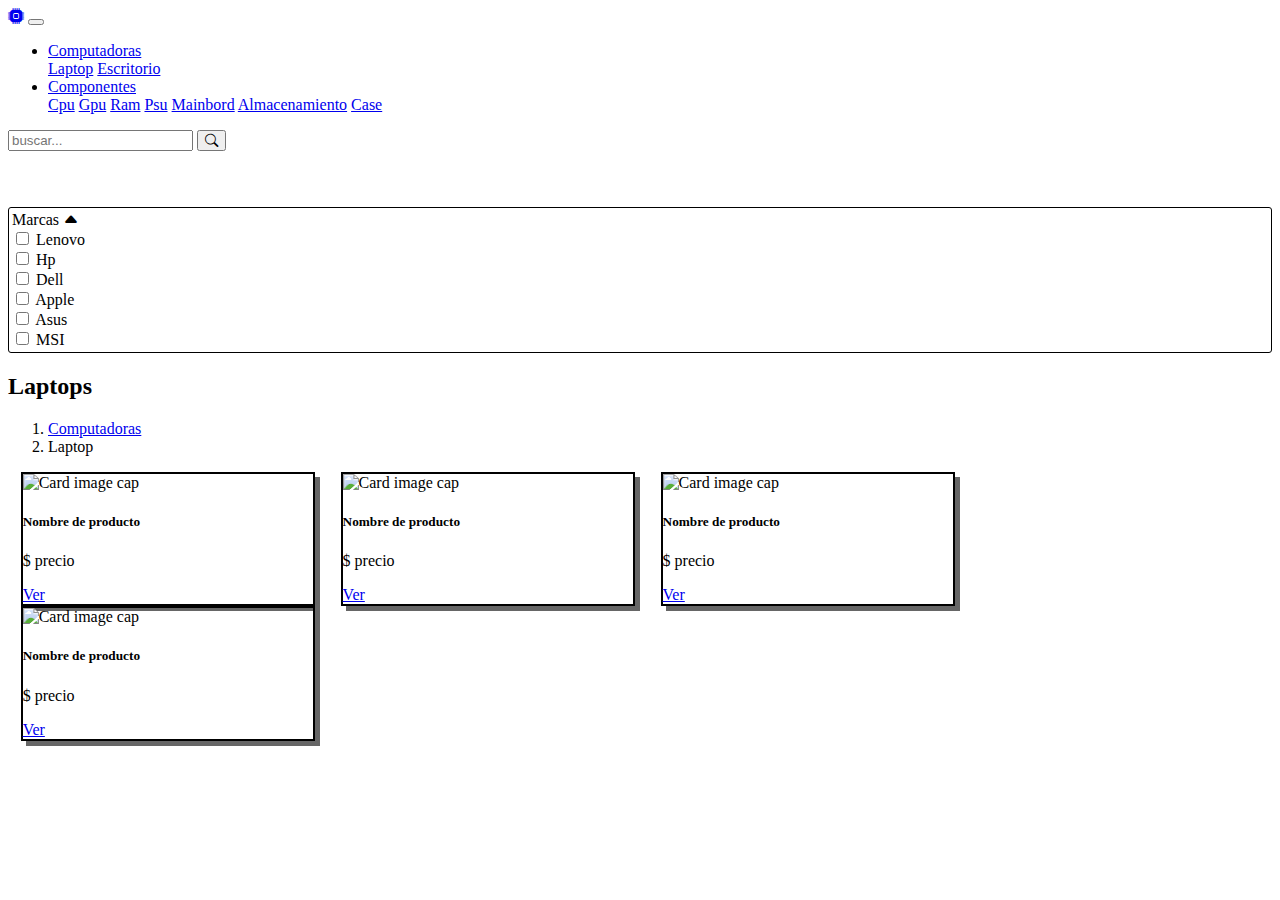
==== index.html @ f1424d12 "initial commit" ====
<!DOCTYPE html>
<html lang="es">
<head>
    <meta charset="UTF-8">
    <meta name="viewport" content="width=device-width, initial-scale=1">
    <title>Ejemplo de una tienda en linea</title>
    <script src="https://cdn.jsdelivr.net/npm/jquery@3.5.1/dist/jquery.slim.min.js"
            integrity="sha384-DfXdz2htPH0lsSSs5nCTpuj/zy4C+OGpamoFVy38MVBnE+IbbVYUew+OrCXaRkfj"
            crossorigin="anonymous"></script>
    <script src="https://cdn.jsdelivr.net/npm/bootstrap@4.6.2/dist/js/bootstrap.bundle.min.js"
            integrity="sha384-Fy6S3B9q64WdZWQUiU+q4/2Lc9npb8tCaSX9FK7E8HnRr0Jz8D6OP9dO5Vg3Q9ct"
            crossorigin="anonymous"></script>
    <link rel="stylesheet" href="https://cdn.jsdelivr.net/npm/bootstrap@4.6.2/dist/css/bootstrap.min.css"
          integrity="sha384-xOolHFLEh07PJGoPkLv1IbcEPTNtaed2xpHsD9ESMhqIYd0nLMwNLD69Npy4HI+N" crossorigin="anonymous">
    <link type="text/css" rel="stylesheet" href="css/style.css">
    <link rel="stylesheet" href="https://cdn.jsdelivr.net/npm/bootstrap-icons@1.9.1/font/bootstrap-icons.css">
</head>
<body>
<nav class="navbar fixed-top navbar-expand-md navbar-light bg-light">
    <a class="navbar-brand" href="index.html"><i class="bi bi-cpu-fill"></i></a>
    <button class="navbar-toggler" type="button" data-toggle="collapse"
            data-target="#navbarSupportedContent" aria-controls="navbarSupportedContent" aria-expanded="false"
            aria-label="Toggle navigation">
        <span class="navbar-toggler-icon"></span>
    </button>
    <div class="collapse navbar-collapse" id="navbarSupportedContent">
        <ul class="navbar-nav mr-auto">
            <li class="nav-item active">
                <a class="nav-link dropdown-toggle" href="#" role="button" data-toggle="dropdown"
                   aria-expanded="false">
                    Computadoras
                </a>
                <div class="dropdown-menu">
                    <a class="dropdown-item" href="#">Laptop</a>
                    <a class="dropdown-item" href="#">Escritorio</a>
                </div>
            </li>
            <li class="nav-item dropdown">
                <a class="nav-link dropdown-toggle" href="#" role="button" data-toggle="dropdown"
                   aria-expanded="false">
                    Componentes
                </a>
                <div class="dropdown-menu">
                    <a class="dropdown-item" href="#">Cpu</a>
                    <a class="dropdown-item" href="#">Gpu</a>
                    <a class="dropdown-item" href="#">Ram</a>
                    <a class="dropdown-item" href="#">Psu</a>
                    <a class="dropdown-item" href="#">Mainbord</a>
                    <a class="dropdown-item" href="#">Almacenamiento</a>
                    <a class="dropdown-item" href="#">Case</a>
                </div>
            </li>
        </ul>
        <form class="form-inline my-2 my-lg-0">
            <input type="search" class="form-control mr-sm-2" placeholder="buscar..." aria-label="buscar">
            <button class="btn btn-outline-success my-2 my-sm-0" type="button"><i class="bi bi-search"></i></button>
        </form>
    </div>
</nav>

<div class="container-fluid section-1 my-4">
    <div class="row">
        <div class="col-md-2 offset-lg-1">
            <div class="filter">
                <a data-toggle="collapse" data-target="#marcas" aria-expanded="false"
                   aria-controls="collapseExample">
                    Marcas <i class="bi bi-caret-up-fill close"></i>
                </a>
                <div class="collapse py-2" id="marcas">
                    <div class="form-check">
                        <input class="form-check-input" type="checkbox" name="flexRadioDefault" id="flexRadioDefault1">
                        <label class="form-check-label" for="flexRadioDefault1">
                            Lenovo
                        </label>
                    </div>
                    <div class="form-check">
                        <input class="form-check-input" type="checkbox" name="flexRadioDefault" id="flexRadioDefault1">
                        <label class="form-check-label" for="flexRadioDefault1">
                            Hp
                        </label>
                    </div>
                    <div class="form-check">
                        <input class="form-check-input" type="checkbox" name="flexRadioDefault" id="flexRadioDefault1">
                        <label class="form-check-label" for="flexRadioDefault1">
                            Dell
                        </label>
                    </div>
                    <div class="form-check">
                        <input class="form-check-input" type="checkbox" name="flexRadioDefault" id="flexRadioDefault1">
                        <label class="form-check-label" for="flexRadioDefault1">
                            Apple
                        </label>
                    </div>
                    <div class="form-check">
                        <input class="form-check-input" type="checkbox" name="flexRadioDefault" id="flexRadioDefault1">
                        <label class="form-check-label" for="flexRadioDefault1">
                            Asus
                        </label>
                    </div>
                    <div class="form-check">
                        <input class="form-check-input" type="checkbox" name="flexRadioDefault" id="flexRadioDefault1">
                        <label class="form-check-label" for="flexRadioDefault1">
                            MSI
                        </label>
                    </div>
                </div>
            </div>

        </div>
        <div class="col-md-8 product-section">
            <div>
                <h2>Laptops</h2>
                <nav aria-label="breadcrumb">
                    <ol class="breadcrumb">
                        <li class="breadcrumb-item"><a href="#">Computadoras</a></li>
                        <li class="breadcrumb-item active" aria-current="page">Laptop</li>
                    </ol>
                </nav>
            </div>
            <div>
                <div class="card product-item">
                    <img class="card-img-top"
                         src="https://www.componentcontrol.com/system/comfy/cms/files/files/000/000/531/original/smlogosize.png"
                         alt="Card image cap">
                    <div class="card-body">
                        <h5 class="card-title">Nombre de producto</h5>
                        <p class="card-text">$ precio</p>
                        <a href="#" class="btn btn-primary">Ver</a>
                    </div>
                </div>
                <div class="card product-item">
                    <img class="card-img-top"
                         src="https://www.componentcontrol.com/system/comfy/cms/files/files/000/000/531/original/smlogosize.png"
                         alt="Card image cap">
                    <div class="card-body">
                        <h5 class="card-title">Nombre de producto</h5>
                        <p class="card-text">$ precio</p>
                        <a href="#" class="btn btn-primary">Ver</a>
                    </div>
                </div>
                <div class="card product-item">
                    <img class="card-img-top"
                         src="https://www.componentcontrol.com/system/comfy/cms/files/files/000/000/531/original/smlogosize.png"
                         alt="Card image cap">
                    <div class="card-body">
                        <h5 class="card-title">Nombre de producto</h5>
                        <p class="card-text">$ precio</p>
                        <a href="#" class="btn btn-primary">Ver</a>
                    </div>
                </div>
                <div class="card product-item">
                    <img class="card-img-top"
                         src="https://www.componentcontrol.com/system/comfy/cms/files/files/000/000/531/original/smlogosize.png"
                         alt="Card image cap">
                    <div class="card-body">
                        <h5 class="card-title">Nombre de producto</h5>
                        <p class="card-text">$ precio</p>
                        <a href="#" class="btn btn-primary">Ver</a>
                    </div>
                </div>
            </div>

        </div>
    </div>

</div>


</body>
</html>
---- css/style.css ----
.section-1 {
    padding-top: 56px;
}

.filter {
    border-radius: 3px;
    border: 1px solid black;
    padding: 3px;
}

.container-fluid {
    width: 100%;
}

.card {
    border: 2px solid black !important;
}

.product-item {
    float: left;
    width: 23%;
    margin-left: 1%;
    margin-right: 1%;
    box-shadow: 5px 5px rgba(0, 0, 0, 0.60);

}
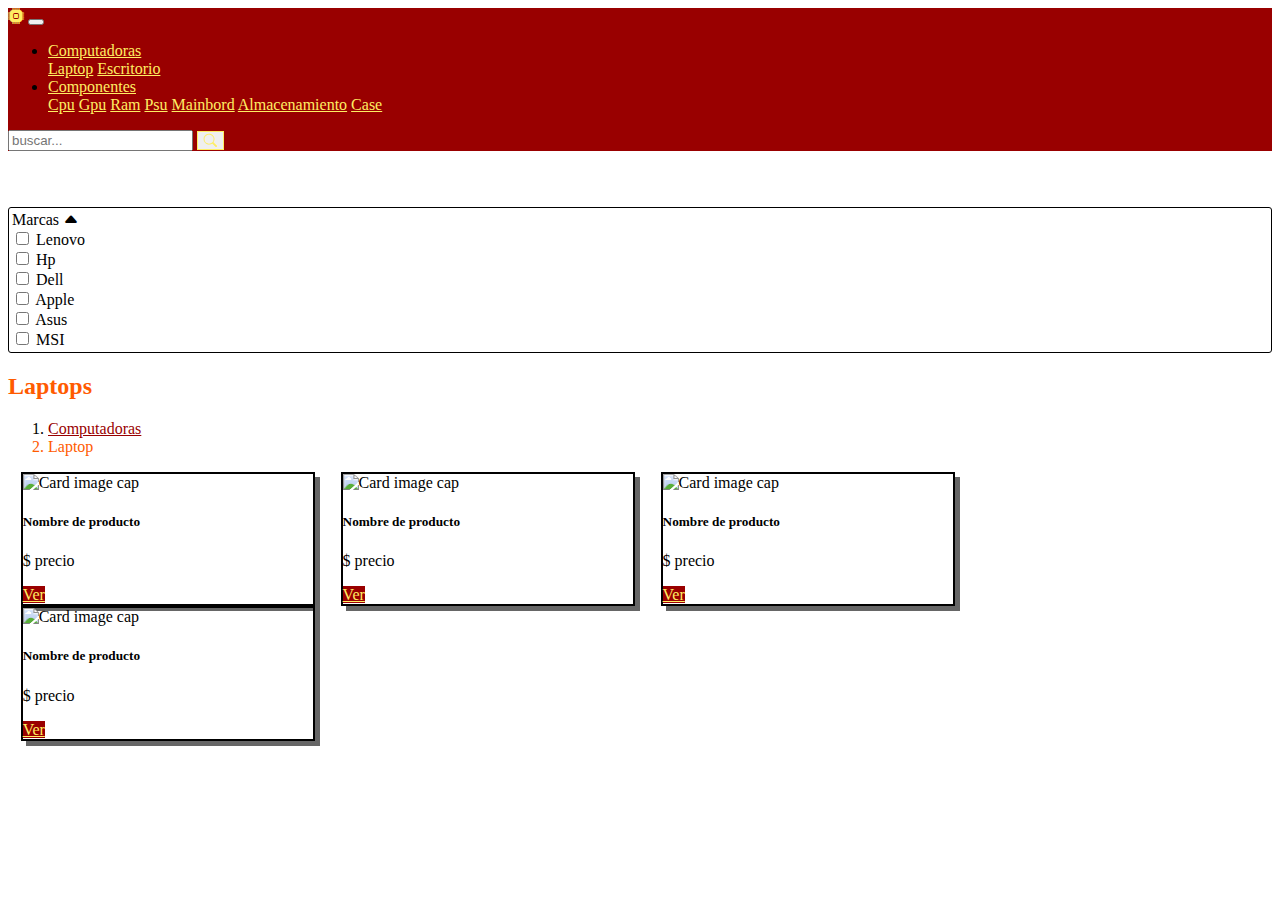
==== commit 9ecf825b: "add colors to style" ====
--- a/index.html
+++ b/index.html
@@ -10,13 +10,14 @@
     <script src="https://cdn.jsdelivr.net/npm/bootstrap@4.6.2/dist/js/bootstrap.bundle.min.js"
             integrity="sha384-Fy6S3B9q64WdZWQUiU+q4/2Lc9npb8tCaSX9FK7E8HnRr0Jz8D6OP9dO5Vg3Q9ct"
             crossorigin="anonymous"></script>
+    <link rel="stylesheet" href="https://cdn.jsdelivr.net/npm/bootstrap-icons@1.9.1/font/bootstrap-icons.css">
     <link rel="stylesheet" href="https://cdn.jsdelivr.net/npm/bootstrap@4.6.2/dist/css/bootstrap.min.css"
           integrity="sha384-xOolHFLEh07PJGoPkLv1IbcEPTNtaed2xpHsD9ESMhqIYd0nLMwNLD69Npy4HI+N" crossorigin="anonymous">
     <link type="text/css" rel="stylesheet" href="css/style.css">
-    <link rel="stylesheet" href="https://cdn.jsdelivr.net/npm/bootstrap-icons@1.9.1/font/bootstrap-icons.css">
+
 </head>
 <body>
-<nav class="navbar fixed-top navbar-expand-md navbar-light bg-light">
+<nav class="navbar fixed-top navbar-expand-md navbar-light bg-light navigation">
     <a class="navbar-brand" href="index.html"><i class="bi bi-cpu-fill"></i></a>
     <button class="navbar-toggler" type="button" data-toggle="collapse"
             data-target="#navbarSupportedContent" aria-controls="navbarSupportedContent" aria-expanded="false"
@@ -53,7 +54,7 @@
         </ul>
         <form class="form-inline my-2 my-lg-0">
             <input type="search" class="form-control mr-sm-2" placeholder="buscar..." aria-label="buscar">
-            <button class="btn btn-outline-success my-2 my-sm-0" type="button"><i class="bi bi-search"></i></button>
+            <button class="btn btn-outline-own my-2 my-sm-0" type="button"><i class="bi bi-search"></i></button>
         </form>
     </div>
 </nav>
@@ -125,7 +126,7 @@
                     <div class="card-body">
                         <h5 class="card-title">Nombre de producto</h5>
                         <p class="card-text">$ precio</p>
-                        <a href="#" class="btn btn-primary">Ver</a>
+                        <a href="#" class="btn btn-red">Ver</a>
                     </div>
                 </div>
                 <div class="card product-item">
@@ -135,7 +136,7 @@
                     <div class="card-body">
                         <h5 class="card-title">Nombre de producto</h5>
                         <p class="card-text">$ precio</p>
-                        <a href="#" class="btn btn-primary">Ver</a>
+                        <a href="#" class="btn btn-red">Ver</a>
                     </div>
                 </div>
                 <div class="card product-item">
@@ -145,7 +146,7 @@
                     <div class="card-body">
                         <h5 class="card-title">Nombre de producto</h5>
                         <p class="card-text">$ precio</p>
-                        <a href="#" class="btn btn-primary">Ver</a>
+                        <a href="#" class="btn btn-red">Ver</a>
                     </div>
                 </div>
                 <div class="card product-item">
@@ -155,7 +156,7 @@
                     <div class="card-body">
                         <h5 class="card-title">Nombre de producto</h5>
                         <p class="card-text">$ precio</p>
-                        <a href="#" class="btn btn-primary">Ver</a>
+                        <a href="#" class="btn btn-red">Ver</a>
                     </div>
                 </div>
             </div>
--- a/css/style.css
+++ b/css/style.css
@@ -1,3 +1,4 @@
+
 .section-1 {
     padding-top: 56px;
 }
@@ -22,5 +23,58 @@
     margin-left: 1%;
     margin-right: 1%;
     box-shadow: 5px 5px rgba(0, 0, 0, 0.60);
+}
 
+.navigation, .dropdown-menu {
+    background-color: rgb(153, 0, 0) !important;
+}
+
+.dropdown-item, .navbar-brand {
+    color: rgb(255, 238, 99) !important;
+}
+
+.dropdown-item:hover {
+    color: rgb(153, 0, 0) !important;
+    background-color: rgb(255, 238, 99) !important;
+}
+
+.navbar-light .navbar-nav .active > .nav-link, .navbar-light .navbar-nav .show > .nav-link, .navbar-light .navbar-nav .nav-link {
+    color: rgb(255, 238, 99) !important;
+}
+
+.btn-outline-own {
+    color: rgb(255, 238, 99) !important;
+    border: 1px solid rgb(255, 238, 99) !important;
+}
+
+.btn-outline-own:hover {
+    color: rgb(153, 0, 0) !important;
+    border: 1px solid rgb(153, 0, 0) !important;
+    background-color: rgb(255, 238, 99);
+}
+
+.breadcrumb {
+    background-color: white !important;
+}
+
+.breadcrumb a {
+    color: rgb(153, 0, 0) !important;
+}
+
+.breadcrumb-item.active {
+    color: rgb(255, 91, 0) !important;
+}
+
+h2 {
+    color: rgb(255, 91, 0)
+}
+
+.btn-red {
+    background-color: rgb(153, 0, 0);
+    color: rgb(255, 238, 99);
+}
+
+.btn-red:hover {
+    background-color: rgb(255, 238, 99);
+    color: rgb(153, 0, 0);
 }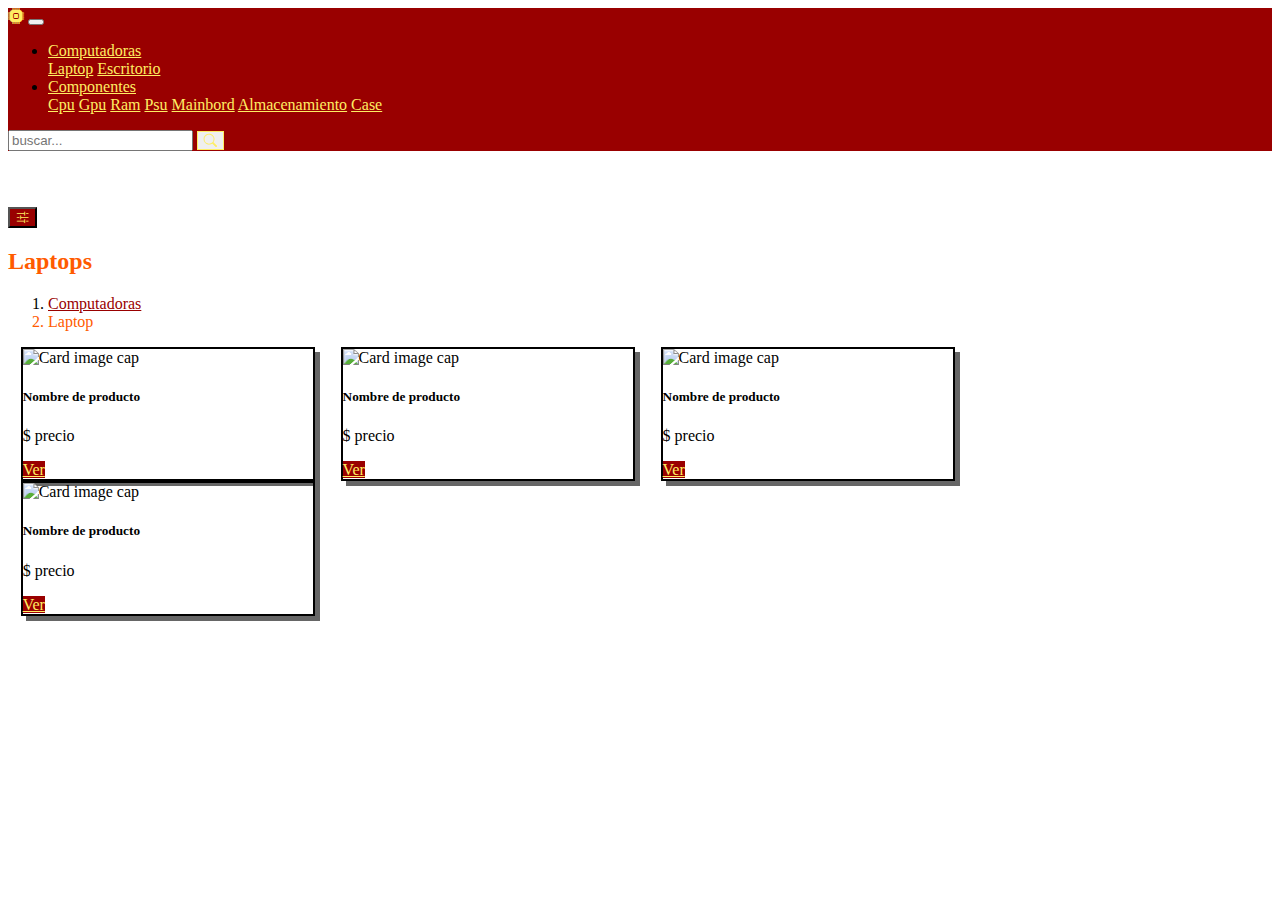
==== commit 183b68cf: "add side bar" ====
--- a/index.html
+++ b/index.html
@@ -10,10 +10,22 @@
     <script src="https://cdn.jsdelivr.net/npm/bootstrap@4.6.2/dist/js/bootstrap.bundle.min.js"
             integrity="sha384-Fy6S3B9q64WdZWQUiU+q4/2Lc9npb8tCaSX9FK7E8HnRr0Jz8D6OP9dO5Vg3Q9ct"
             crossorigin="anonymous"></script>
+
+    <script>
+        $(document).ready(function () {
+            $("#openSidedar").on("click", function () {
+                document.getElementById("mySidebar").style.display = "block";
+            })
+            $("#closeSidedar").on("click", function () {
+                document.getElementById("mySidebar").style.display = "none";
+            });
+        })
+    </script>
     <link rel="stylesheet" href="https://cdn.jsdelivr.net/npm/bootstrap-icons@1.9.1/font/bootstrap-icons.css">
     <link rel="stylesheet" href="https://cdn.jsdelivr.net/npm/bootstrap@4.6.2/dist/css/bootstrap.min.css"
           integrity="sha384-xOolHFLEh07PJGoPkLv1IbcEPTNtaed2xpHsD9ESMhqIYd0nLMwNLD69Npy4HI+N" crossorigin="anonymous">
     <link type="text/css" rel="stylesheet" href="css/style.css">
+
 
 </head>
 <body>
@@ -61,7 +73,10 @@
 
 <div class="container-fluid section-1 my-4">
     <div class="row">
-        <div class="col-md-2 offset-lg-1">
+        <div class="sidebar col-md-1 col-sm-12" style="display:none" id="mySidebar">
+            <button class="btn btn-red my-2 my-sm-0" type="button" id="closeSidedar">
+                <i class="bi bi-x-circle"></i>
+            </button>
             <div class="filter">
                 <a data-toggle="collapse" data-target="#marcas" aria-expanded="false"
                    aria-controls="collapseExample">
@@ -106,9 +121,11 @@
                     </div>
                 </div>
             </div>
-
         </div>
-        <div class="col-md-8 product-section">
+        <div class="  col-md-10 offset-lg-1 product-section">
+            <button class="btn btn-red my-2 my-sm-0" type="button" id="openSidedar">
+                <i class="bi bi-sliders2"></i>
+            </button>
             <div>
                 <h2>Laptops</h2>
                 <nav aria-label="breadcrumb">
@@ -165,7 +182,5 @@
     </div>
 
 </div>
-
-
 </body>
 </html>--- a/css/style.css
+++ b/css/style.css
@@ -77,4 +77,14 @@
 .btn-red:hover {
     background-color: rgb(255, 238, 99);
     color: rgb(153, 0, 0);
+}
+
+.sidebar {
+    position: fixed;
+    background-color: white;
+    height: 100%;
+    width: 100%;
+    min-width: 220px;
+    z-index: 1;
+    margin-top: -6px;
 }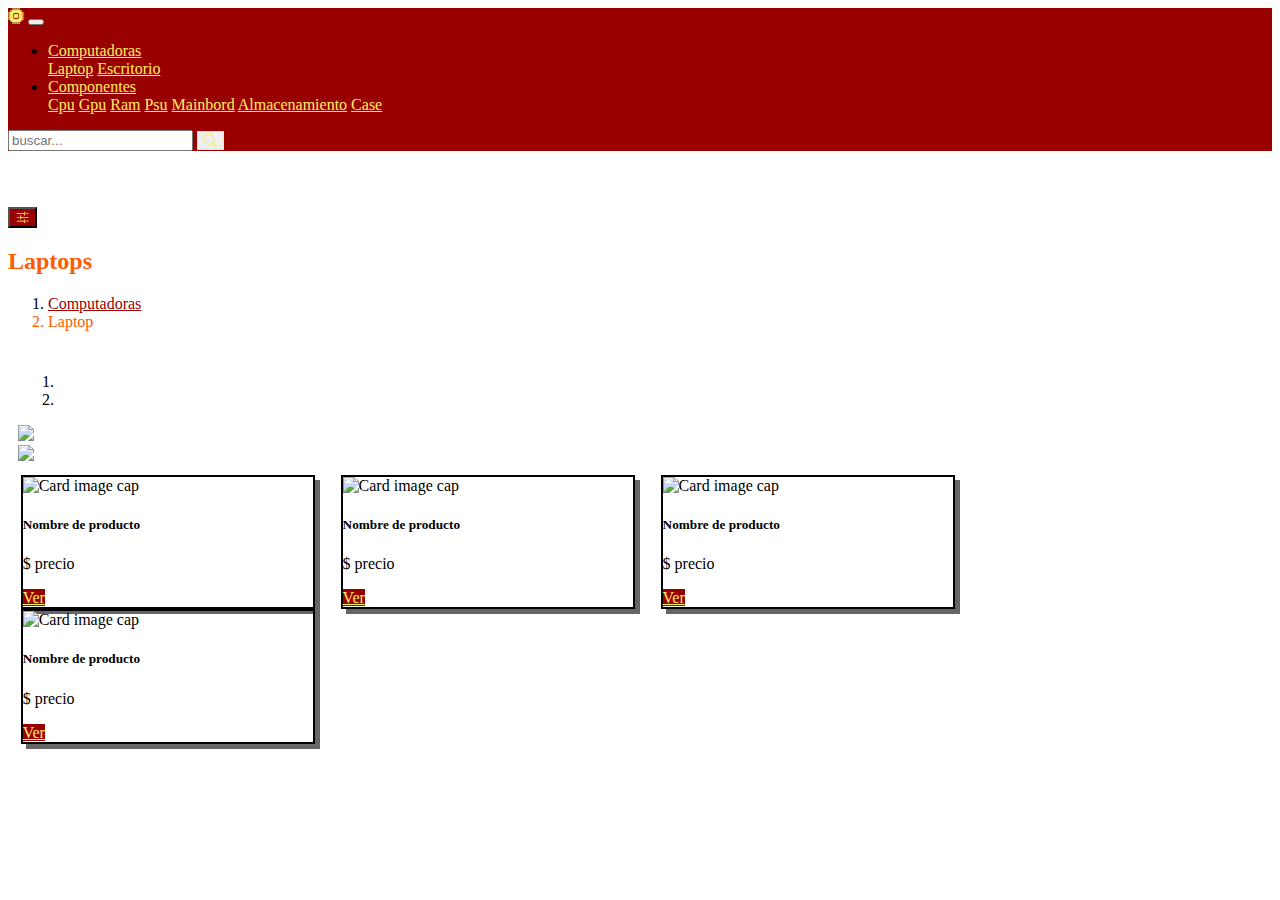
==== commit 8b80bc81: "add image slider" ====
--- a/index.html
+++ b/index.html
@@ -135,6 +135,28 @@
                     </ol>
                 </nav>
             </div>
+            <div class="carousel-slider">
+                <div id="products" class="carousel slide" data-ride="carousel">
+                    <ol class="carousel-indicators">
+                        <li data-target="#products" data-slide-to="0" class="active"></li>
+                        <li data-target="#products" data-slide-to="0"></li>
+                    </ol>
+                    <div class="carousel-inner">
+                        <div class="carousel-item active">
+                            <img src="https://www.notebookcheck.org/uploads/tx_nbc2/MicrosoftSurfaceLaptopStudio_01.jpg" class="img-fluid">
+                        </div>
+                        <div class="carousel-item">
+                            <img src="https://m.media-amazon.com/images/I/61VcLC0G13L._AC_SL1500_.jpg" class="img-fluid">
+                        </div>
+                    </div>
+                    <a class="carousel-control-prev" href="#products" role="button" data-slide="prev">
+                        <span class="carousel-control-prev-icon" aria-hidden="true"></span>
+                    </a>
+                    <a class="carousel-control-next" href="#products" role="button" data-slide="next">
+                        <span class="carousel-control-next-icon" aria-hidden="true"></span>
+                    </a>
+                </div>
+            </div>
             <div>
                 <div class="card product-item">
                     <img class="card-img-top"
--- a/css/style.css
+++ b/css/style.css
@@ -85,6 +85,10 @@
     height: 100%;
     width: 100%;
     min-width: 220px;
-    z-index: 1;
+    z-index: 100;
     margin-top: -6px;
+}
+.carousel-slider{
+    width: 100%;
+    padding: 10px;
 }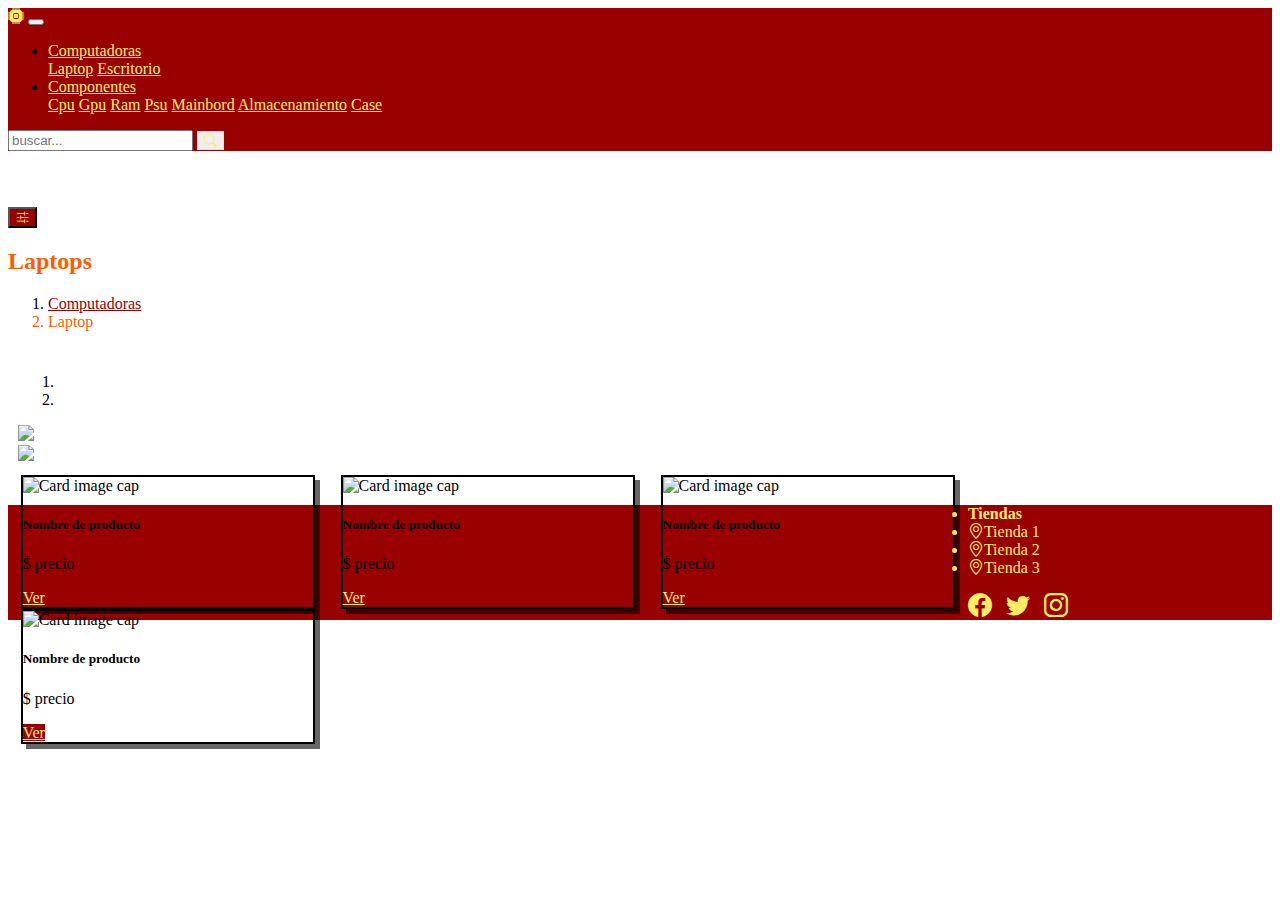
==== commit 117cdf7e: "add footer" ====
--- a/index.html
+++ b/index.html
@@ -143,10 +143,12 @@
                     </ol>
                     <div class="carousel-inner">
                         <div class="carousel-item active">
-                            <img src="https://www.notebookcheck.org/uploads/tx_nbc2/MicrosoftSurfaceLaptopStudio_01.jpg" class="img-fluid">
+                            <img src="https://www.notebookcheck.org/uploads/tx_nbc2/MicrosoftSurfaceLaptopStudio_01.jpg"
+                                 class="img-fluid">
                         </div>
                         <div class="carousel-item">
-                            <img src="https://m.media-amazon.com/images/I/61VcLC0G13L._AC_SL1500_.jpg" class="img-fluid">
+                            <img src="https://m.media-amazon.com/images/I/61VcLC0G13L._AC_SL1500_.jpg"
+                                 class="img-fluid">
                         </div>
                     </div>
                     <a class="carousel-control-prev" href="#products" role="button" data-slide="prev">
@@ -199,10 +201,28 @@
                     </div>
                 </div>
             </div>
-
         </div>
     </div>
 
 </div>
+<footer class="footer">
+    <div class="container">
+        <div class="row">
+            <div class="col-md-4 col-xl-3 col-sm2">
+                <ul class="list-group">
+                    <li class="list-group-item"><b>Tiendas</b></li>
+                    <li class="list-group-item"><i class="bi bi-geo-alt"></i>Tienda 1</li>
+                    <li class="list-group-item"><i class="bi bi-geo-alt"></i>Tienda 2</li>
+                    <li class="list-group-item"><i class="bi bi-geo-alt"></i>Tienda 3</li>
+                </ul>
+            </div>
+            <div class="col-md-4 offset-md-4 col-xl-3  offset-xl-6 col-sm2">
+                <a href="#"><i class="bi bi-facebook"></i></a>
+                <a href="#"><i class="bi bi-twitter"></i></a>
+                <a href="#"><i class="bi bi-instagram"></i></a>
+            </div>
+        </div>
+    </div>
+</footer>
 </body>
 </html>--- a/css/style.css
+++ b/css/style.css
@@ -23,6 +23,13 @@
     margin-left: 1%;
     margin-right: 1%;
     box-shadow: 5px 5px rgba(0, 0, 0, 0.60);
+}
+
+@media (max-width: 576px) {
+    .product-item {
+        width: 98%;
+        margin-top: 10px;
+    }
 }
 
 .navigation, .dropdown-menu {
@@ -88,7 +95,32 @@
     z-index: 100;
     margin-top: -6px;
 }
-.carousel-slider{
+
+.carousel-slider {
     width: 100%;
     padding: 10px;
+}
+
+.footer {
+    margin-top: 30px;
+    background-color: rgb(153, 0, 0);
+}
+
+.footer a {
+    font-size: 1.5rem;
+    color: rgb(255, 238, 99) !important;
+    padding-right: 10px;
+}
+
+.list-group-item {
+    background-color: rgb(153, 0, 0) !important;
+    color: rgb(255, 238, 99) !important;
+    border: 0px;
+}
+
+@media (max-width: 576px) {
+    .product-item {
+        width: 98%;
+        margin-top: 10px;
+    }
 }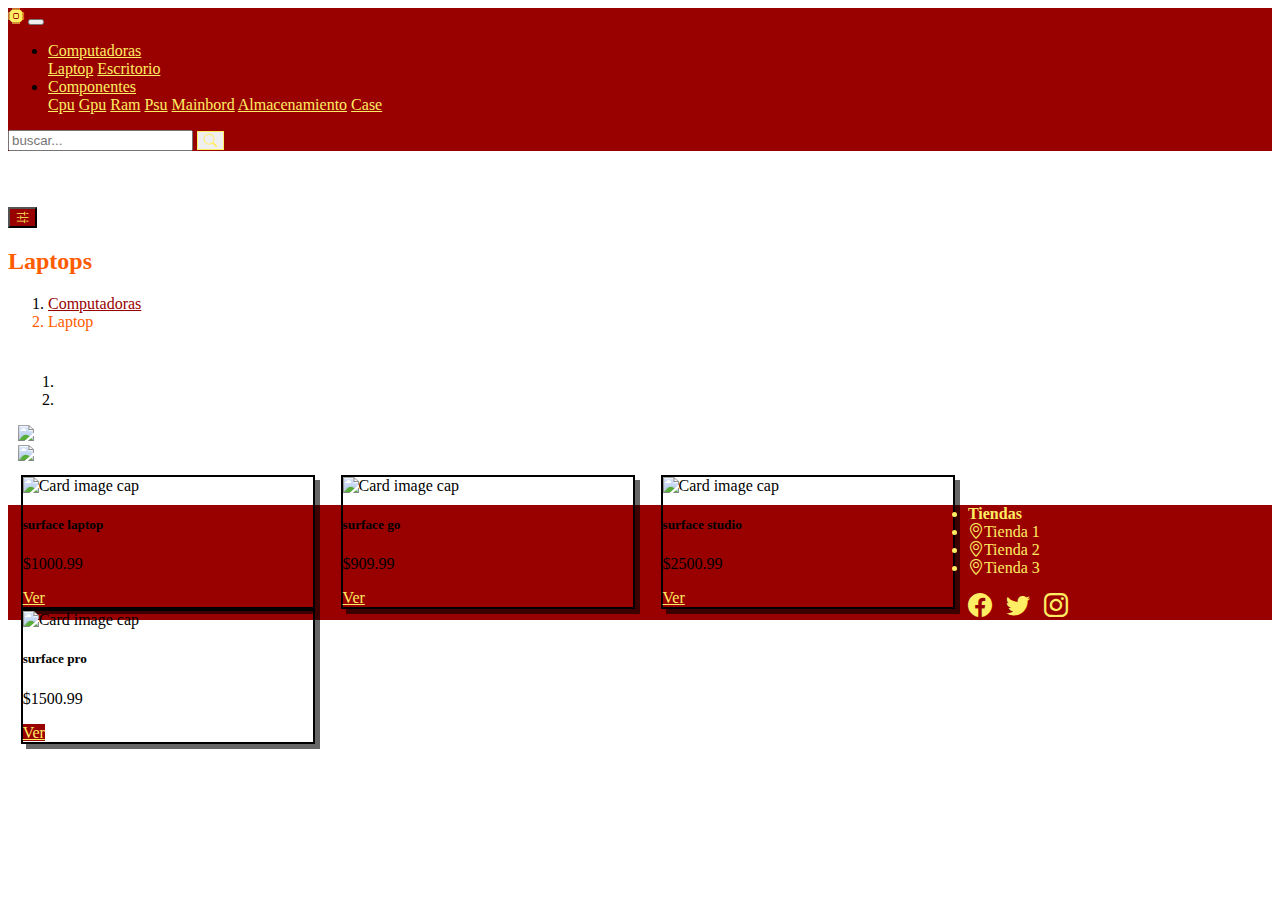
==== commit 8743666a: "dinamic index.html" ====
--- a/index.html
+++ b/index.html
@@ -4,23 +4,12 @@
     <meta charset="UTF-8">
     <meta name="viewport" content="width=device-width, initial-scale=1">
     <title>Ejemplo de una tienda en linea</title>
-    <script src="https://cdn.jsdelivr.net/npm/jquery@3.5.1/dist/jquery.slim.min.js"
-            integrity="sha384-DfXdz2htPH0lsSSs5nCTpuj/zy4C+OGpamoFVy38MVBnE+IbbVYUew+OrCXaRkfj"
-            crossorigin="anonymous"></script>
+    <script src="https://code.jquery.com/jquery-3.1.1.min.js"></script>
+    <script src="js/index.js"></script>
     <script src="https://cdn.jsdelivr.net/npm/bootstrap@4.6.2/dist/js/bootstrap.bundle.min.js"
             integrity="sha384-Fy6S3B9q64WdZWQUiU+q4/2Lc9npb8tCaSX9FK7E8HnRr0Jz8D6OP9dO5Vg3Q9ct"
             crossorigin="anonymous"></script>
 
-    <script>
-        $(document).ready(function () {
-            $("#openSidedar").on("click", function () {
-                document.getElementById("mySidebar").style.display = "block";
-            })
-            $("#closeSidedar").on("click", function () {
-                document.getElementById("mySidebar").style.display = "none";
-            });
-        })
-    </script>
     <link rel="stylesheet" href="https://cdn.jsdelivr.net/npm/bootstrap-icons@1.9.1/font/bootstrap-icons.css">
     <link rel="stylesheet" href="https://cdn.jsdelivr.net/npm/bootstrap@4.6.2/dist/css/bootstrap.min.css"
           integrity="sha384-xOolHFLEh07PJGoPkLv1IbcEPTNtaed2xpHsD9ESMhqIYd0nLMwNLD69Npy4HI+N" crossorigin="anonymous">
@@ -70,7 +59,6 @@
         </form>
     </div>
 </nav>
-
 <div class="container-fluid section-1 my-4">
     <div class="row">
         <div class="sidebar col-md-1 col-sm-12" style="display:none" id="mySidebar">
@@ -159,47 +147,7 @@
                     </a>
                 </div>
             </div>
-            <div>
-                <div class="card product-item">
-                    <img class="card-img-top"
-                         src="https://www.componentcontrol.com/system/comfy/cms/files/files/000/000/531/original/smlogosize.png"
-                         alt="Card image cap">
-                    <div class="card-body">
-                        <h5 class="card-title">Nombre de producto</h5>
-                        <p class="card-text">$ precio</p>
-                        <a href="#" class="btn btn-red">Ver</a>
-                    </div>
-                </div>
-                <div class="card product-item">
-                    <img class="card-img-top"
-                         src="https://www.componentcontrol.com/system/comfy/cms/files/files/000/000/531/original/smlogosize.png"
-                         alt="Card image cap">
-                    <div class="card-body">
-                        <h5 class="card-title">Nombre de producto</h5>
-                        <p class="card-text">$ precio</p>
-                        <a href="#" class="btn btn-red">Ver</a>
-                    </div>
-                </div>
-                <div class="card product-item">
-                    <img class="card-img-top"
-                         src="https://www.componentcontrol.com/system/comfy/cms/files/files/000/000/531/original/smlogosize.png"
-                         alt="Card image cap">
-                    <div class="card-body">
-                        <h5 class="card-title">Nombre de producto</h5>
-                        <p class="card-text">$ precio</p>
-                        <a href="#" class="btn btn-red">Ver</a>
-                    </div>
-                </div>
-                <div class="card product-item">
-                    <img class="card-img-top"
-                         src="https://www.componentcontrol.com/system/comfy/cms/files/files/000/000/531/original/smlogosize.png"
-                         alt="Card image cap">
-                    <div class="card-body">
-                        <h5 class="card-title">Nombre de producto</h5>
-                        <p class="card-text">$ precio</p>
-                        <a href="#" class="btn btn-red">Ver</a>
-                    </div>
-                </div>
+            <div id="products-list">
             </div>
         </div>
     </div>
--- a/css/style.css
+++ b/css/style.css
@@ -118,6 +118,14 @@
     border: 0px;
 }
 
+.thumbnail {
+    padding-top: 10px;
+}
+
+hr {
+    background-color: rgb(153, 0, 0) !important;
+}
+
 @media (max-width: 576px) {
     .product-item {
         width: 98%;
